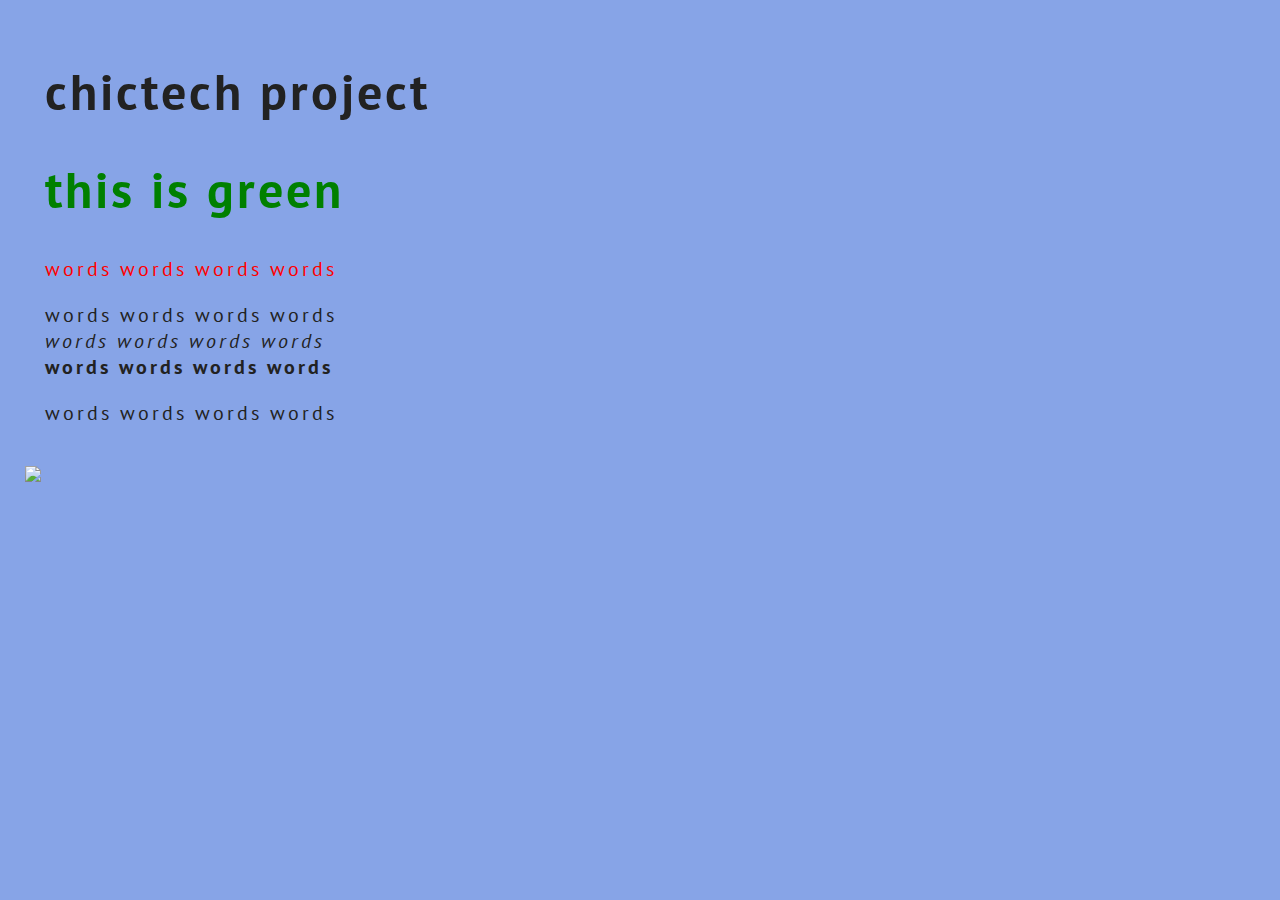
==== index.html @ 6731601e "Add files via upload" ====
<!DOCTYPE html>
<html>
  <head>
  <title>ChicTech Website</title>
  <link rel="stylesheet" type="text/css" href="index.css">
  <link href="https://fonts.googleapis.com/css?family=Montserrat" rel="stylesheet">
  </head>
  <body>
    <h1>chictech project</h1>
    <h1 style = "color:green;">This is green</h1>
      <p style = "color:red;">words words words words</p>
      <p>words words words words<br>
      <em>words words words words</em><br>
      <strong>words words words words </strong><br>
      <p>words words words words</p><br>
      <img src = "https://www.nomnomnow.com/images/article/feed_puppy_cover.gif">
  </body>
</html>
---- index.css ----
@import url(https://fonts.googleapis.com/css?family=PT+Sans);
* {
  -webkit-box-sizing: border-box;
          box-sizing: border-box;
}

body {
  font-family: 'PT Sans', Arial, Verdana;
  background-color: #87A4E7;
    margin: 0;
  padding: 25px;
}
h1 {
  margin: 1;
  padding-left: 20px;
  font-size: 50px;
  text-transform: lowercase;
  letter-spacing: 3px;
  color: #222;
}
h2 {
  margin: 1;
  font-size: 40px;
  letter-spacing: 3px;
  color: #222;
}
p {
  margin: 1;
  padding-left: 20px;
  padding-right: 20px;
  font-size: 20px;
  text-transform: lowercase;
  letter-spacing: 3px;
  color: #222;
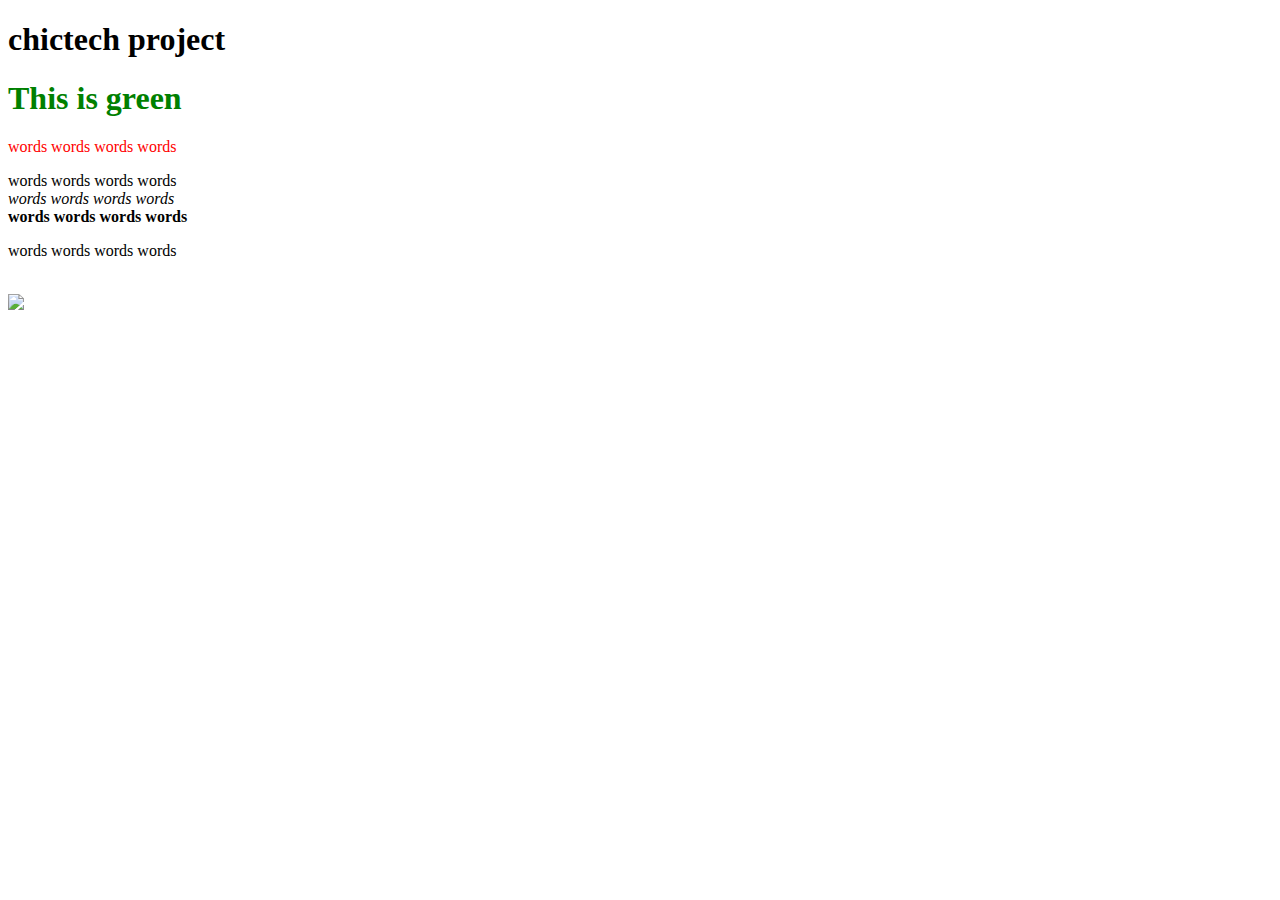
==== commit 5fb0b51a: "Add files via upload" ====
--- a/index.html
+++ b/index.html
@@ -1,18 +1,19 @@
 <!DOCTYPE html>
 <html>
-  <head>
-  <title>ChicTech Website</title>
-  <link rel="stylesheet" type="text/css" href="index.css">
-  <link href="https://fonts.googleapis.com/css?family=Montserrat" rel="stylesheet">
-  </head>
-  <body>
-    <h1>chictech project</h1>
-    <h1 style = "color:green;">This is green</h1>
-      <p style = "color:red;">words words words words</p>
-      <p>words words words words<br>
-      <em>words words words words</em><br>
-      <strong>words words words words </strong><br>
-      <p>words words words words</p><br>
-      <img src = "https://www.nomnomnow.com/images/article/feed_puppy_cover.gif">
-  </body>
+<head>
+<title>ChicTech Website</title>
+<link rel="stylesheet" type="text/css" href="style.css">
+<link href="https://fonts.googleapis.com/css?family=Montserrat" rel="stylesheet">
+</head>
+<body>
+  <h1>chictech project</h1>
+  <h1 style = "color:green;">This is green</h1>
+    <p style = "color:red;">words words words words</p>
+    <p>words words words words<br>
+    <em>words words words words</em><br>
+    <strong>words words words words </strong><br>
+    <p>words words words words</p><br>
+    <img src = "https://www.nomnomnow.com/images/article/feed_puppy_cover.gif">
+
+</body>
 </html>
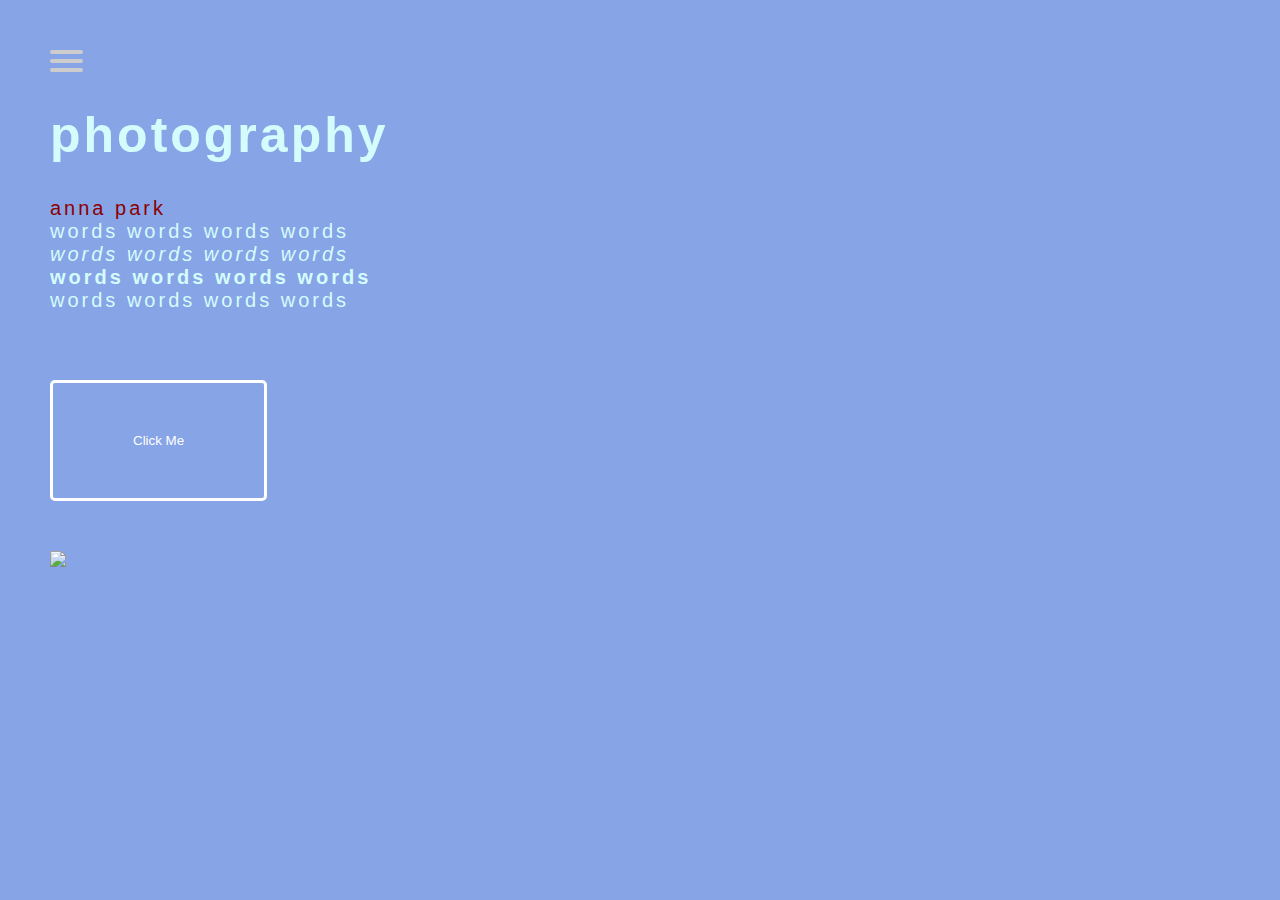
==== commit 7e8c84d3: "Add files via upload" ====
--- a/index.html
+++ b/index.html
@@ -4,16 +4,34 @@
 <title>ChicTech Website</title>
 <link rel="stylesheet" type="text/css" href="style.css">
 <link href="https://fonts.googleapis.com/css?family=Montserrat" rel="stylesheet">
+<script src="script.js"></script>
 </head>
 <body>
-  <h1>chictech project</h1>
-  <h1 style = "color:green;">This is green</h1>
-    <p style = "color:red;">words words words words</p>
+  <nav role="navigation">
+    <div id="menuToggle">
+
+      <input type="checkbox" />
+
+      <span></span>
+      <span></span>
+      <span></span>
+
+      <ul id="menu">
+        <a href="#"><li>home</li></a>
+        <a href="#"><li>about</li></a>
+        <a href="#"><li>portfolio</li></a>
+        <a href="#"><li>contact</li></a>
+      </ul>
+    </div>
+  </nav>
+  <h1>photography</h1>
+    <p style = "color:#8B0000;">anna park</p>
     <p>words words words words<br>
     <em>words words words words</em><br>
     <strong>words words words words </strong><br>
     <p>words words words words</p><br>
-    <img src = "https://www.nomnomnow.com/images/article/feed_puppy_cover.gif">
-
+    <button class = "btn-4" onclick = "clickFunction()"> Click Me </button>
+      <h2 id="display_text"></h2>
+    <img src = https://media.giphy.com/media/xhX1qFxqmDNHG/giphy.gif>
 </body>
 </html>
--- a/style.css
+++ b/style.css
@@ -0,0 +1,211 @@
+h1 {
+  margin: 1;
+  padding-left: 50px;
+  padding-top: 50px;
+  font-size: 50px;
+  text-transform: lowercase;
+  letter-spacing: 3px;
+
+}
+h2 {
+  margin: 1;
+  padding-left: 50px;
+  font-size: 50px;
+  text-transform: lowercase;
+  letter-spacing: 3px;
+}
+p {
+  margin: 1;
+  padding-left: 50px;
+  padding-right: 50px;
+  font-size: 20px;
+  text-transform: lowercase;
+  letter-spacing: 3px;
+  margin: 0;
+  font-family: Helvetica, sans-serif;
+}
+body
+{
+  margin: 0;
+  padding: 0;
+
+  background: #87A4E7;
+  color: #D4FCFC;
+    font-family: Helvetica, sans-serif;
+}
+
+a
+{
+  text-decoration: none;
+  color: #232323;
+
+  transition: color 0.3s ease;
+}
+
+a:hover
+{
+  color: green;
+}
+
+#menuToggle
+{
+  display: block;
+  position: relative;
+  top: 50px;
+  left: 50px;
+
+  z-index: 1;
+
+  -webkit-user-select: none;
+  user-select: none;
+}
+
+#menuToggle input
+{
+  display: block;
+  width: 40px;
+  height: 32px;
+  position: absolute;
+  top: -7px;
+  left: -5px;
+
+  cursor: pointer;
+
+  opacity: 0;
+  z-index: 2;
+
+  -webkit-touch-callout: none;
+}
+
+#menuToggle span
+{
+  display: block;
+  width: 33px;
+  height: 4px;
+  margin-bottom: 5px;
+  position: relative;
+
+  background: #cdcdcd;
+  border-radius: 3px;
+
+  z-index: 1;
+
+  transform-origin: 4px 0px;
+
+  transition: transform 0.5s cubic-bezier(0.77,0.2,0.05,1.0),
+              background 0.5s cubic-bezier(0.77,0.2,0.05,1.0),
+              opacity 0.55s ease;
+}
+
+#menuToggle span:first-child
+{
+  transform-origin: 0% 0%;
+}
+
+#menuToggle span:nth-last-child(2)
+{
+  transform-origin: 0% 100%;
+}
+
+#menuToggle input:checked ~ span
+{
+  opacity: 1;
+  transform: rotate(45deg) translate(-2px, -1px);
+  background: #232323;
+}
+
+#menuToggle input:checked ~ span:nth-last-child(3)
+{
+  opacity: 0;
+  transform: rotate(0deg) scale(0.2, 0.2);
+}
+
+#menuToggle input:checked ~ span:nth-last-child(2)
+{
+  transform: rotate(-45deg) translate(0, -1px);
+}
+
+#menu
+{
+  position: absolute;
+  width: 300px;
+  margin: -100px 0 0 -50px;
+  padding: 50px;
+  padding-top: 125px;
+
+  background: #ededed;
+  list-style-type: none;
+  -webkit-font-smoothing: antialiased;
+
+  transform-origin: 0% 0%;
+  transform: translate(-100%, 0);
+
+  transition: transform 0.5s cubic-bezier(0.77,0.2,0.05,1.0);
+}
+
+#menu li
+{
+  padding: 10px 0;
+  font-size: 22px;
+}
+
+#menuToggle input:checked ~ ul
+{
+  transform: none;
+}
+img {
+  padding-left: 50px;
+
+}
+  button,
+button::after {
+  -webkit-transition: all 0.3s;
+	-moz-transition: all 0.3s;
+  -o-transition: all 0.3s;
+	transition: all 0.3s;
+}
+
+button {
+  background: none;
+  border: 3px solid #fff;
+  border-radius: 5px;
+  color: #fff;
+  display: block;
+  margin: 50px;
+  padding: 50px 80px;
+  position: relative;
+}
+
+button::before,
+button::after {
+  background: #fff;
+  content: '';
+  position: absolute;
+  z-index: -1;
+}
+
+button:hover {
+  color: #87A4E7;
+}
+
+.btn-4::before {
+  height: 100%;
+  left: 0;
+  top: 0;
+  width: 100%;
+}
+
+.btn-4::after {
+  background: #87A4E7;
+  height: 100%;
+  left: 0;
+  top: 0;
+  width: 100%;
+}
+
+.btn-4:hover:after {
+  height: 0;
+  left: 50%;
+  top: 50%;
+  width: 0;
+}
